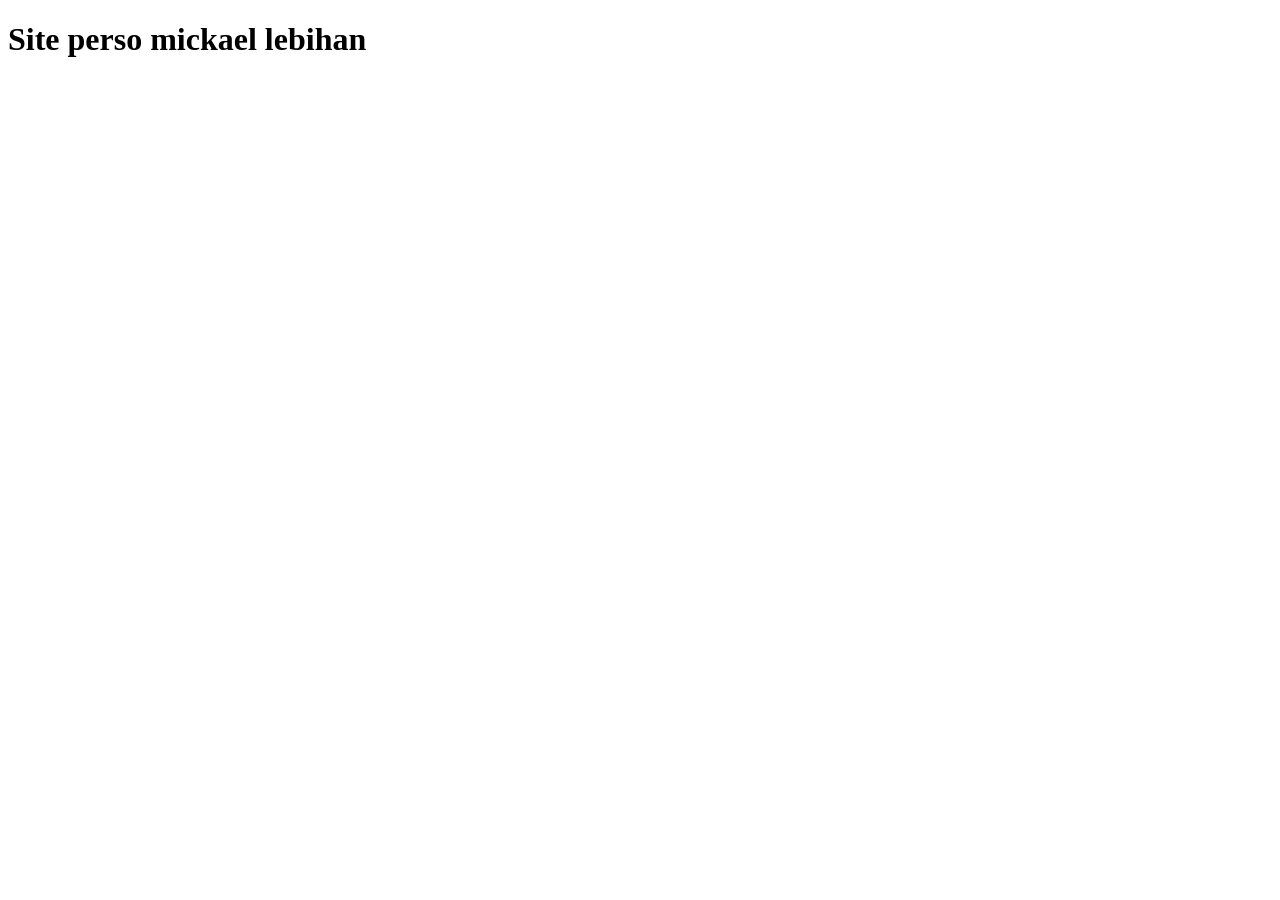
==== index.html @ 8a15bb0b "the beginning" ====
<!DOCTYPE html>
<html lang="fr">
<head>
    <meta charset="UTF-8">
    <title>mickaël lebihan</title>
</head>
<body>
    <header>
        <h1>Site perso mickael lebihan</h1>
    </header>
    <footer></footer>
</body>
</html>
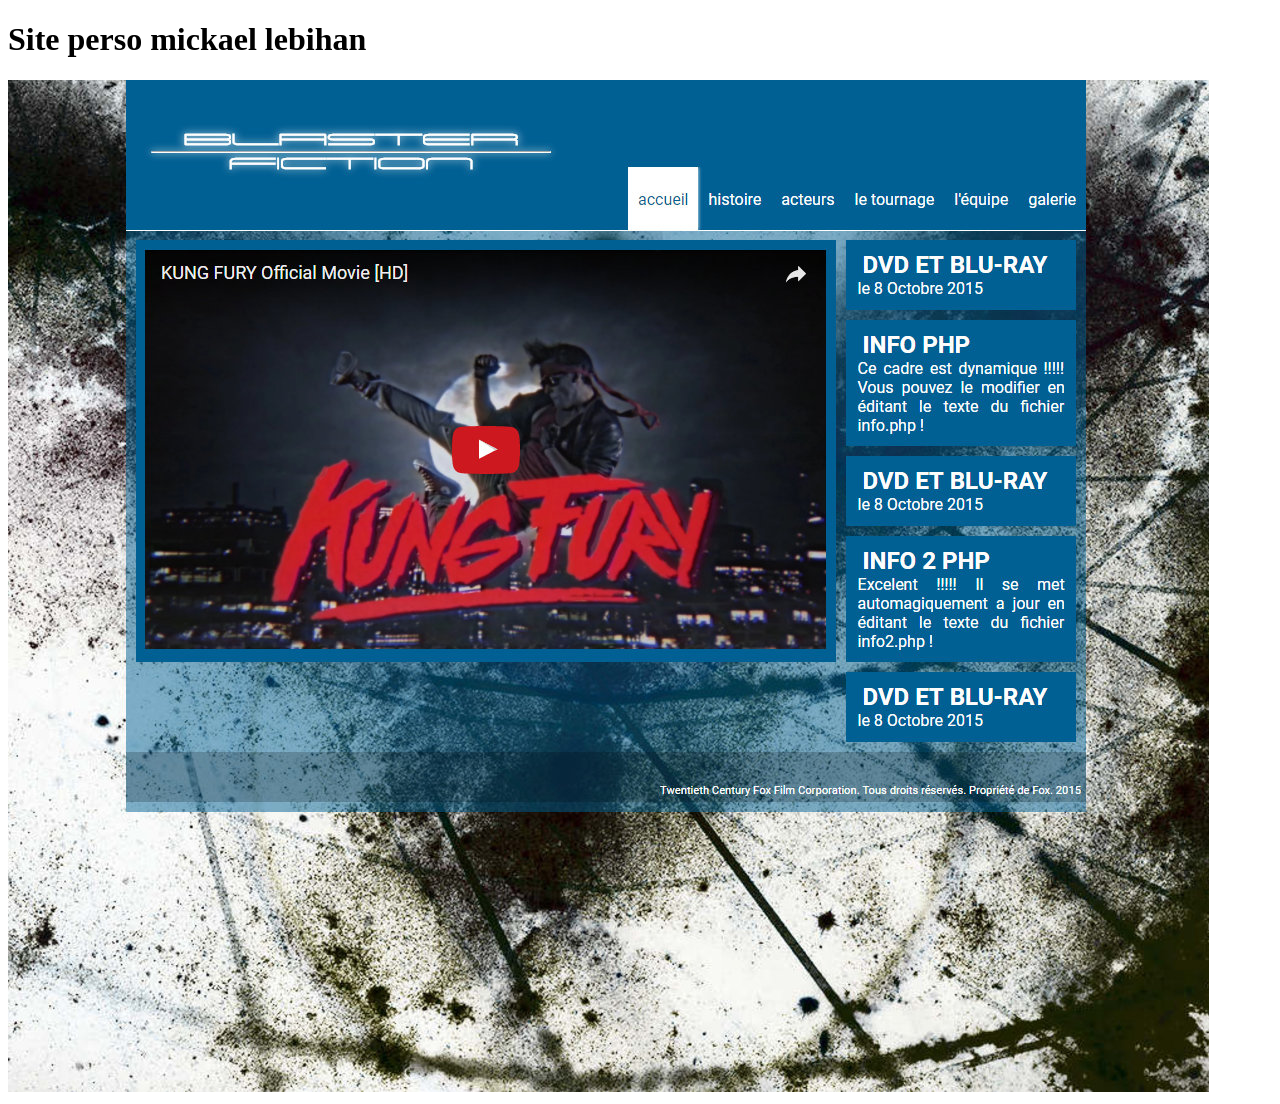
==== commit 5c24e6e4: "added some screens from old works" ====
--- a/index.html
+++ b/index.html
@@ -8,6 +8,7 @@
     <header>
         <h1>Site perso mickael lebihan</h1>
     </header>
+    <img src="assets/portfolio/web/blaster_fiction/accueil.jpg" alt="">
     <footer></footer>
 </body>
 </html>
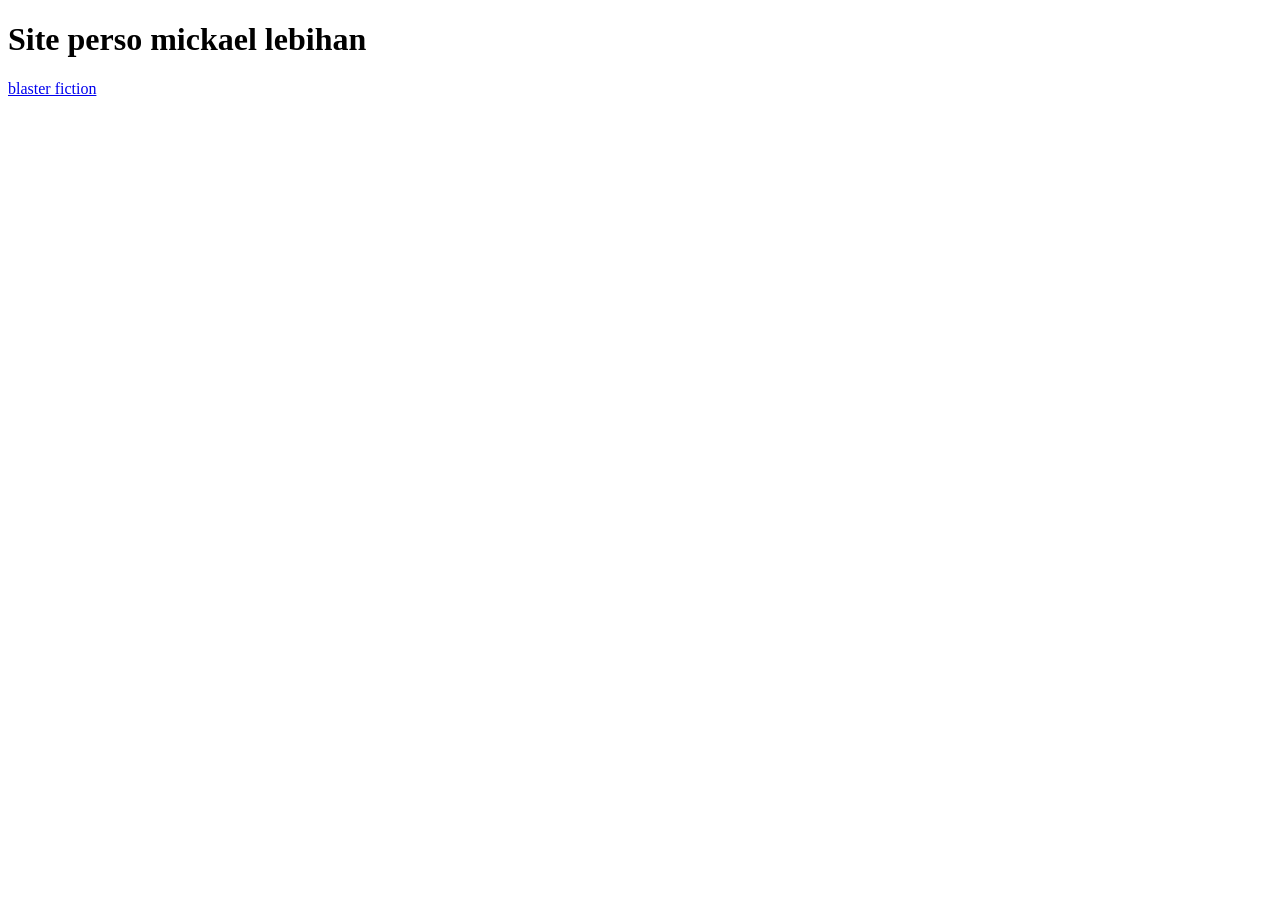
==== commit 878d0b08: "added a blaster fiction page" ====
--- a/index.html
+++ b/index.html
@@ -4,11 +4,11 @@
     <meta charset="UTF-8">
     <title>mickaël lebihan</title>
 </head>
-<body>
-    <header>
-        <h1>Site perso mickael lebihan</h1>
-    </header>
-    <img src="assets/portfolio/web/blaster_fiction/accueil.jpg" alt="">
-    <footer></footer>
-</body>
+    <body>
+        <header>
+            <h1>Site perso mickael lebihan</h1>
+        </header>
+        <a href="blaster_fiction.html">blaster fiction</a>
+        <footer></footer>
+    </body>
 </html>
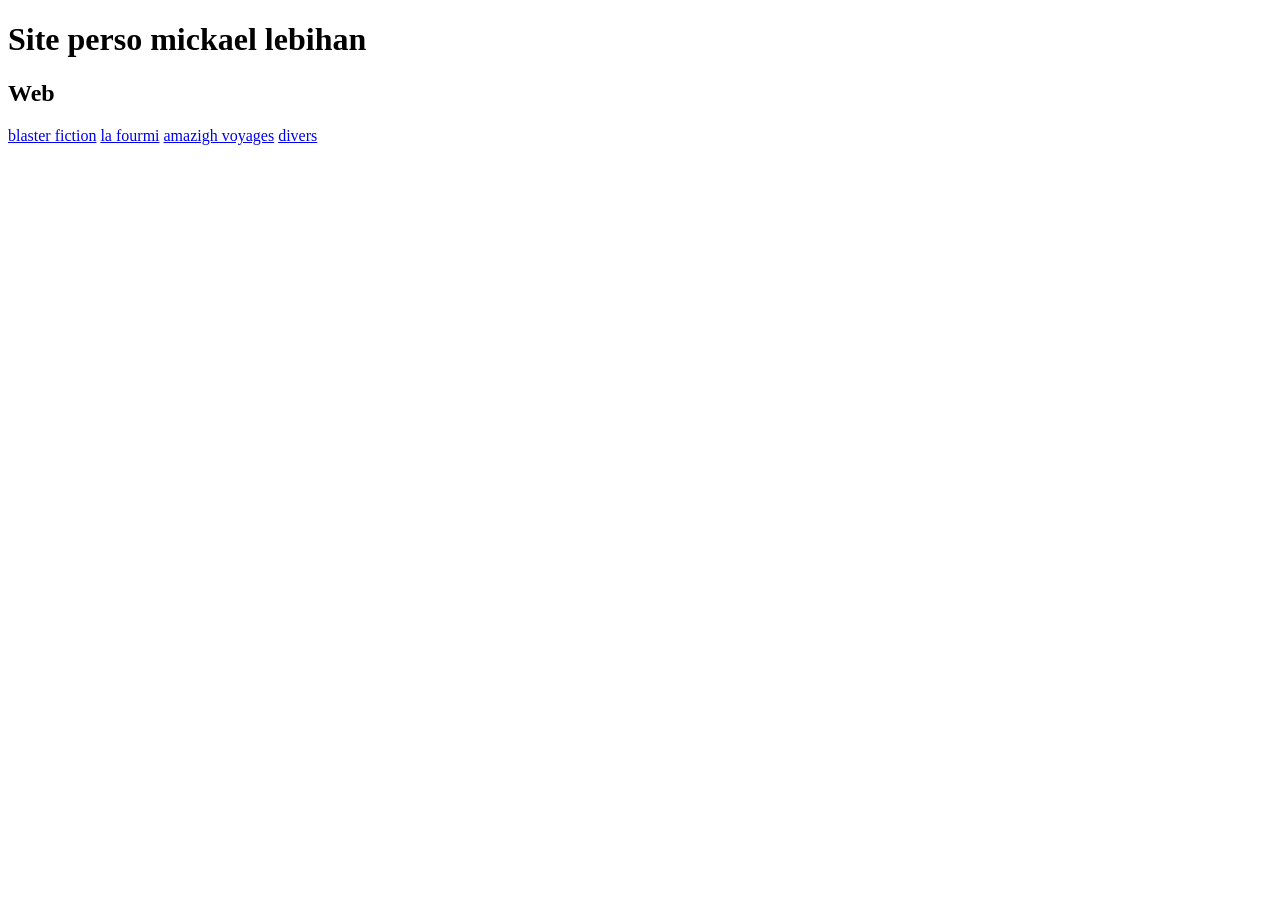
==== commit b61d6860: "test of a php index" ====
--- a/index.html
+++ b/index.html
@@ -8,7 +8,11 @@
         <header>
             <h1>Site perso mickael lebihan</h1>
         </header>
+        <h2>Web</h2>
         <a href="blaster_fiction.html">blaster fiction</a>
+        <a href="laFourmi.html">la fourmi</a>
+        <a href="amazigh.html">amazigh voyages</a>
+        <a href="diversWeb.html">divers</a>
         <footer></footer>
     </body>
 </html>
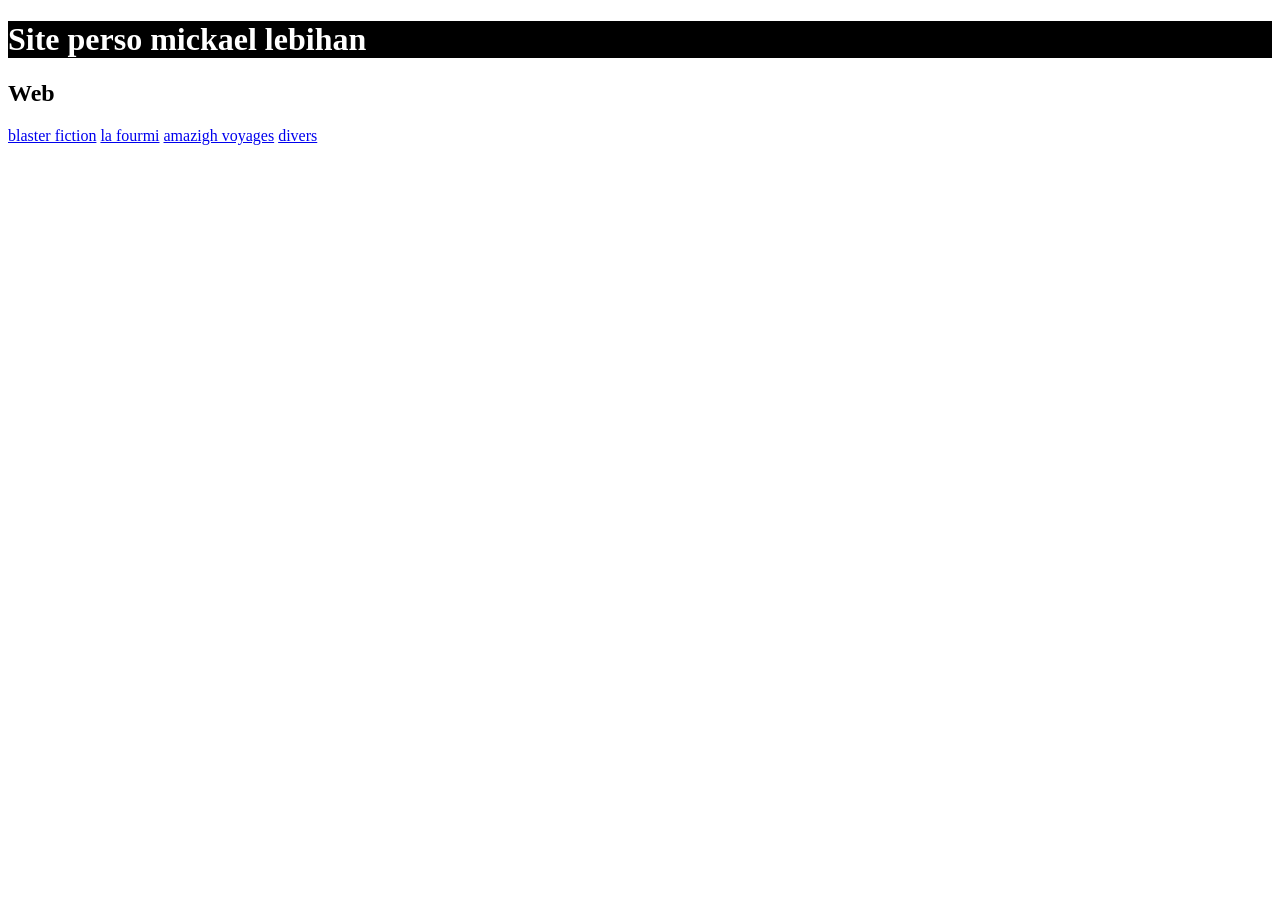
==== commit 90eba941: "add a css style file" ====
--- a/index.html
+++ b/index.html
@@ -3,6 +3,7 @@
 <head>
     <meta charset="UTF-8">
     <title>mickaël lebihan</title>
+    <link rel="stylesheet" href="assets/css/style.css">
 </head>
     <body>
         <header>
--- a/assets/css/style.css
+++ b/assets/css/style.css
@@ -0,0 +1,6 @@
+h1 {
+  color: white;
+  background-color: black;
+}
+
+/*# sourceMappingURL=style.css.map */
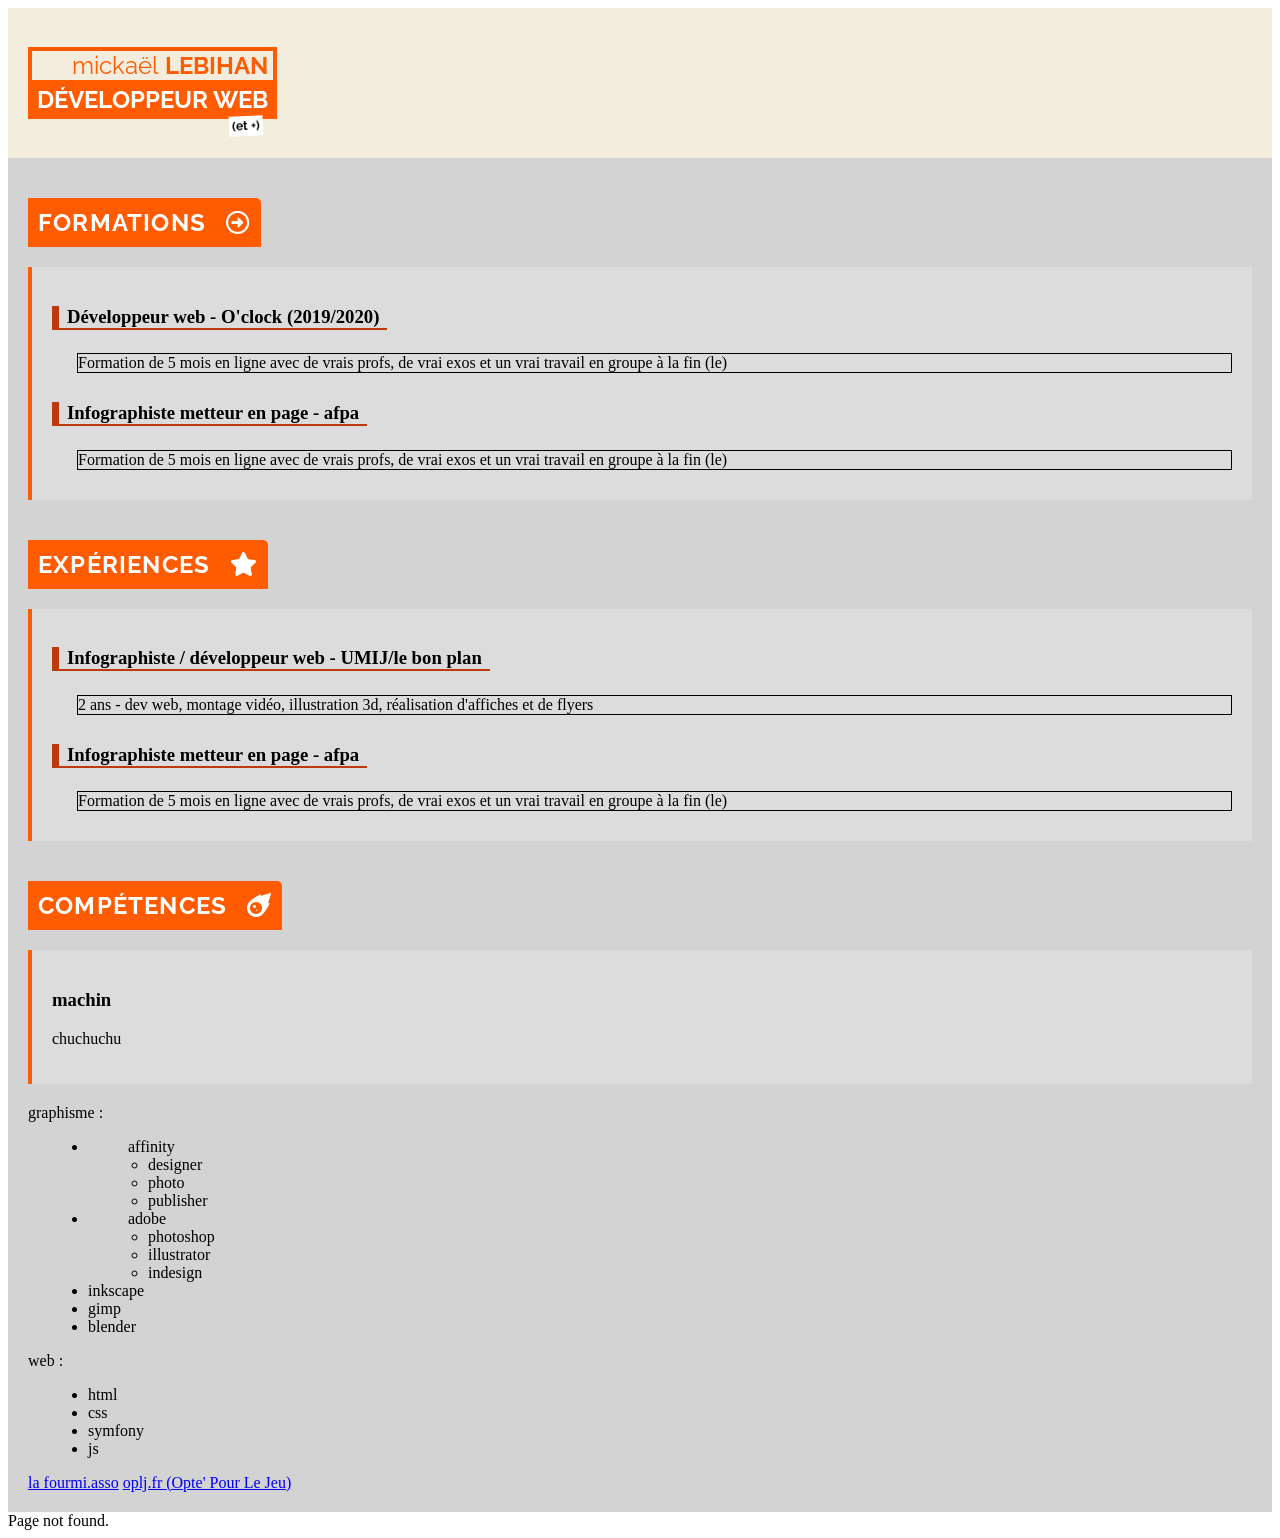
==== commit d088ec0e: "design - changer le design et déplacer des fichiers" ====
--- a/index.html
+++ b/index.html
@@ -2,18 +2,153 @@
 <html lang="fr">
 <head>
     <meta charset="UTF-8">
-    <title>mickaël lebihan</title>
-    <link rel="stylesheet" href="assets/css/style.css">
+    <title>mickaël lebihan - développeur web</title>
+    <link href="assets/css/reset.css" rel="stylesheet">
+    <link href="assets/css/style.css" rel="stylesheet">
+
+    <link rel="preconnect" href="https://fonts.gstatic.com">
+    <link href="https://fonts.googleapis.com/css2?family=Raleway:wght@400;900&display=swap" rel="stylesheet">
+
+    <link rel="stylesheet" href="https://cdnjs.cloudflare.com/ajax/libs/font-awesome/5.15.1/css/all.min.css">
+
 </head>
-    <body>
-        <header>
-            <h1>Site perso mickael lebihan</h1>
-        </header>
-        <h2>Web</h2>
-        <a href="blaster_fiction.html">blaster fiction</a>
-        <a href="laFourmi.html">la fourmi</a>
-        <a href="amazigh.html">amazigh voyages</a>
-        <a href="diversWeb.html">divers</a>
-        <footer></footer>
-    </body>
+<body>
+
+    <header class="outer">
+        <div class="inner">
+            <h2>
+                <span id="name">
+                    <span id="firstname">mickaël</span>
+                    <span id="lastname">lebihan</span>
+                </span>
+                <span id="post">développeur web</span>
+                <span id="andMore">(et +)</span>
+            </h2>
+        </div>
+
+    </header>
+
+    <main class="outer">
+        <div class="inner">
+
+            <div class="block" id="formation">
+                <h2>formations<i class="far fa-arrow-alt-circle-right"></i></h2>
+                <div class="subContent">
+                    <div>
+                        <h3>développeur web - O'clock (2019/2020)</h3>
+                        <p>Formation de 5 mois en ligne avec de vrais profs, de vrai exos et un vrai travail en groupe à
+                            la fin (le)</p>
+                    </div>
+
+                    <div>
+                        <h3>infographiste metteur en page - afpa</h3>
+                        <p>Formation de 5 mois en ligne avec de vrais profs, de vrai exos et un vrai travail en groupe à
+                            la fin (le)</p>
+                    </div>
+                </div>
+            </div>
+
+            <div class="block" id="xp">
+                <h2>expériences<i class="fas fa-star"></i></h2>
+                <div class="subContent">
+                    <div>
+                        <h3>infographiste / développeur web - UMIJ/le bon plan</h3>
+                        <p>2 ans - dev web, montage vidéo, illustration 3d, réalisation d'affiches et de flyers</p>
+                    </div>
+
+                    <div>
+                        <h3>infographiste metteur en page - afpa</h3>
+                        <p>Formation de 5 mois en ligne avec de vrais profs, de vrai exos et un vrai travail en groupe à
+                            la fin (le)</p>
+                    </div>
+                </div>
+            </div>
+
+            <div class="block" id="comp">
+                <h2>compétences<i class="fas fa-meteor"></i></h2>
+                <div class="subContent">
+                    <h3>machin</h3>
+                    <p>chuchuchu</p>
+                </div>
+            </div>
+            <div class="logoBox">
+                graphisme :
+                <ul>
+
+                    <li>
+                        <ul>affinity
+                            <li>designer</li>
+                            <li>photo</li>
+                            <li>publisher</li>
+                        </ul>
+                    </li>
+                    <li>
+                        <ul>adobe
+                            <li>photoshop</li>
+                            <li>illustrator</li>
+                            <li>indesign</li>
+                        </ul>
+                    </li>
+                    <li>inkscape</li>
+                    <li>gimp</li>
+                    <li>blender</li>
+                </ul>
+                web :
+                <ul>
+                    <li>html</li>
+                    <li>css</li>
+                    <li>symfony</li>
+                    <li>js</li>
+                </ul>
+
+
+            </div>
+
+            <div class="project">
+                <a href="https://www.lafourmi.asso.fr/">la fourmi.asso</a>
+                <a href="https://oplj.fr">oplj.fr (Opte' Pour Le Jeu)</a>
+            </div>
+        </div>
+
+
+        <div w3-include-html="assets/svg/rs.svg"></div>
+
+    </main>
+
+<!--    <div w3-include-html="assets/svg/rs.svg"></div>-->
+
+    <script src="assets/js/anim.js"></script>
+    <script>
+        function includeHTML() {
+            var z, i, elmnt, file, xhttp;
+            /* Loop through a collection of all HTML elements: */
+            z = document.getElementsByTagName("*");
+            for (i = 0; i < z.length; i++) {
+                elmnt = z[i];
+                /*search for elements with a certain atrribute:*/
+                file = elmnt.getAttribute("w3-include-html");
+                if (file) {
+                    /* Make an HTTP request using the attribute value as the file name: */
+                    xhttp = new XMLHttpRequest();
+                    xhttp.onreadystatechange = function() {
+                        if (this.readyState == 4) {
+                            if (this.status == 200) {elmnt.innerHTML = this.responseText;}
+                            if (this.status == 404) {elmnt.innerHTML = "Page not found.";}
+                            /* Remove the attribute, and call this function once more: */
+                            elmnt.removeAttribute("w3-include-html");
+                            includeHTML();
+                        }
+                    }
+                    xhttp.open("GET", file, true);
+                    xhttp.send();
+                    /* Exit the function: */
+                    return;
+                }
+            }
+        }
+    </script>
+    <script>
+        includeHTML();
+    </script>
+</body>
 </html>
--- a/assets/css/style.css
+++ b/assets/css/style.css
@@ -1,6 +1,164 @@
-h1 {
+* {
+  box-sizing: border-box;
+}
+
+.outer {
+  width: 100%;
+}
+.outer .inner {
+  max-width: 1280px;
+  margin: 0 auto;
+  padding: 20px;
+  box-sizing: border-box;
+}
+
+header {
+  background-color: #f3eddd;
+}
+header .inner {
+  height: 150px;
+  display: flex;
+  align-items: center;
+}
+header .inner h2 {
+  z-index: 2;
+  position: relative;
+  display: block;
+  font-family: "Raleway", sans-serif;
+  font-size: 1.5em;
+  text-align: right;
+  border: 4px solid #FF5B00;
+  border-width: 4px 4px 0 4px;
+}
+header .inner h2 #name {
+  padding: 5px;
+  color: #FF5B00;
+  text-transform: lowercase;
+}
+header .inner h2 #name #firstname {
+  font-weight: normal;
+}
+header .inner h2 #name #lastname {
+  text-transform: uppercase;
+  font-weight: bold;
+}
+header .inner h2 #post {
+  display: block;
+  background-color: #FF5B00;
   color: white;
-  background-color: black;
+  padding: 5px;
+  font-weight: bold;
+  text-transform: uppercase;
+}
+header .inner h2 #andMore {
+  padding: 3px;
+  font-size: 0.5em;
+  text-transform: lowercase;
+  position: absolute;
+  transform: rotate3d(1, 1, 1, -5deg);
+  right: 10px;
+  bottom: -17px;
+  background-color: #fff;
+  transition: background-color 0.5s ease;
+}
+
+main .inner {
+  background-color: lightgray;
+}
+
+.block {
+  margin-bottom: 20px;
+}
+.block h2 {
+  display: inline-block;
+  padding: 10px;
+  font-family: "Raleway", sans-serif;
+  font-size: 1.5em;
+  text-transform: uppercase;
+  letter-spacing: 0.05em;
+  color: white;
+  background-color: #FF5B00;
+  border-radius: 0 5px 0 0;
+  font-weight: bold;
+}
+.block h2 i {
+  margin-left: 20px;
+}
+.block .subContent {
+  padding: 20px;
+  background-color: rgba(255, 255, 255, 0.2);
+  border-left: 4px solid #FF5B00;
+}
+.block .subContent div {
+  margin-bottom: 10px;
+}
+.block .subContent div h3 {
+  padding: 0 8px;
+  display: inline-block;
+  font-weight: bold;
+  border-style: solid;
+  border-color: #BB3B0E;
+  border-width: 0 0 2px 7px;
+}
+.block .subContent div h3:first-letter {
+  text-transform: uppercase;
+}
+.block .subContent div p {
+  margin: 5px 0 0 25px;
+  border: 1px solid #000;
+}
+
+.block:hover .subContent {
+  background-color: rgba(255, 255, 255, 0.6);
+}
+.block:hover#formation h2 > i {
+  transition: transform 2s ease;
+  transform-origin: 50%;
+  transform: rotate(-45deg);
+}
+.block:hover#xp h2 > i {
+  transition: transform 2s ease;
+  transform: rotate(360deg);
+}
+
+ul li {
+  list-style-type: disc;
+  margin-left: 20px;
+}
+ul li ul li {
+  list-style-type: circle;
+  margin-left: 20px;
+}
+
+svg {
+  z-index: 1;
+  position: absolute;
+  right: 350px;
+  background-color: gray;
+  transform: rotate(-45deg) scale(0.5);
+}
+svg #rGroup .r {
+  transform: scale3d(1, 1, 1);
+  transform-origin: 0 0;
+  transition: transform 0.5s ease;
+}
+svg #rGroup .r:hover {
+  transform: scale3d(2, 1, 1);
+}
+svg #rGroup #r1 {
+  fill: #BB3B0E;
+}
+svg #rGroup #r2 {
+  fill: #DD7631;
+}
+svg #rGroup #r3 {
+  fill: #474747;
+}
+svg #rGroup #r4 {
+  fill: #708160;
+}
+svg #rGroup #r5 {
+  fill: #D8C593;
 }
 
 /*# sourceMappingURL=style.css.map */
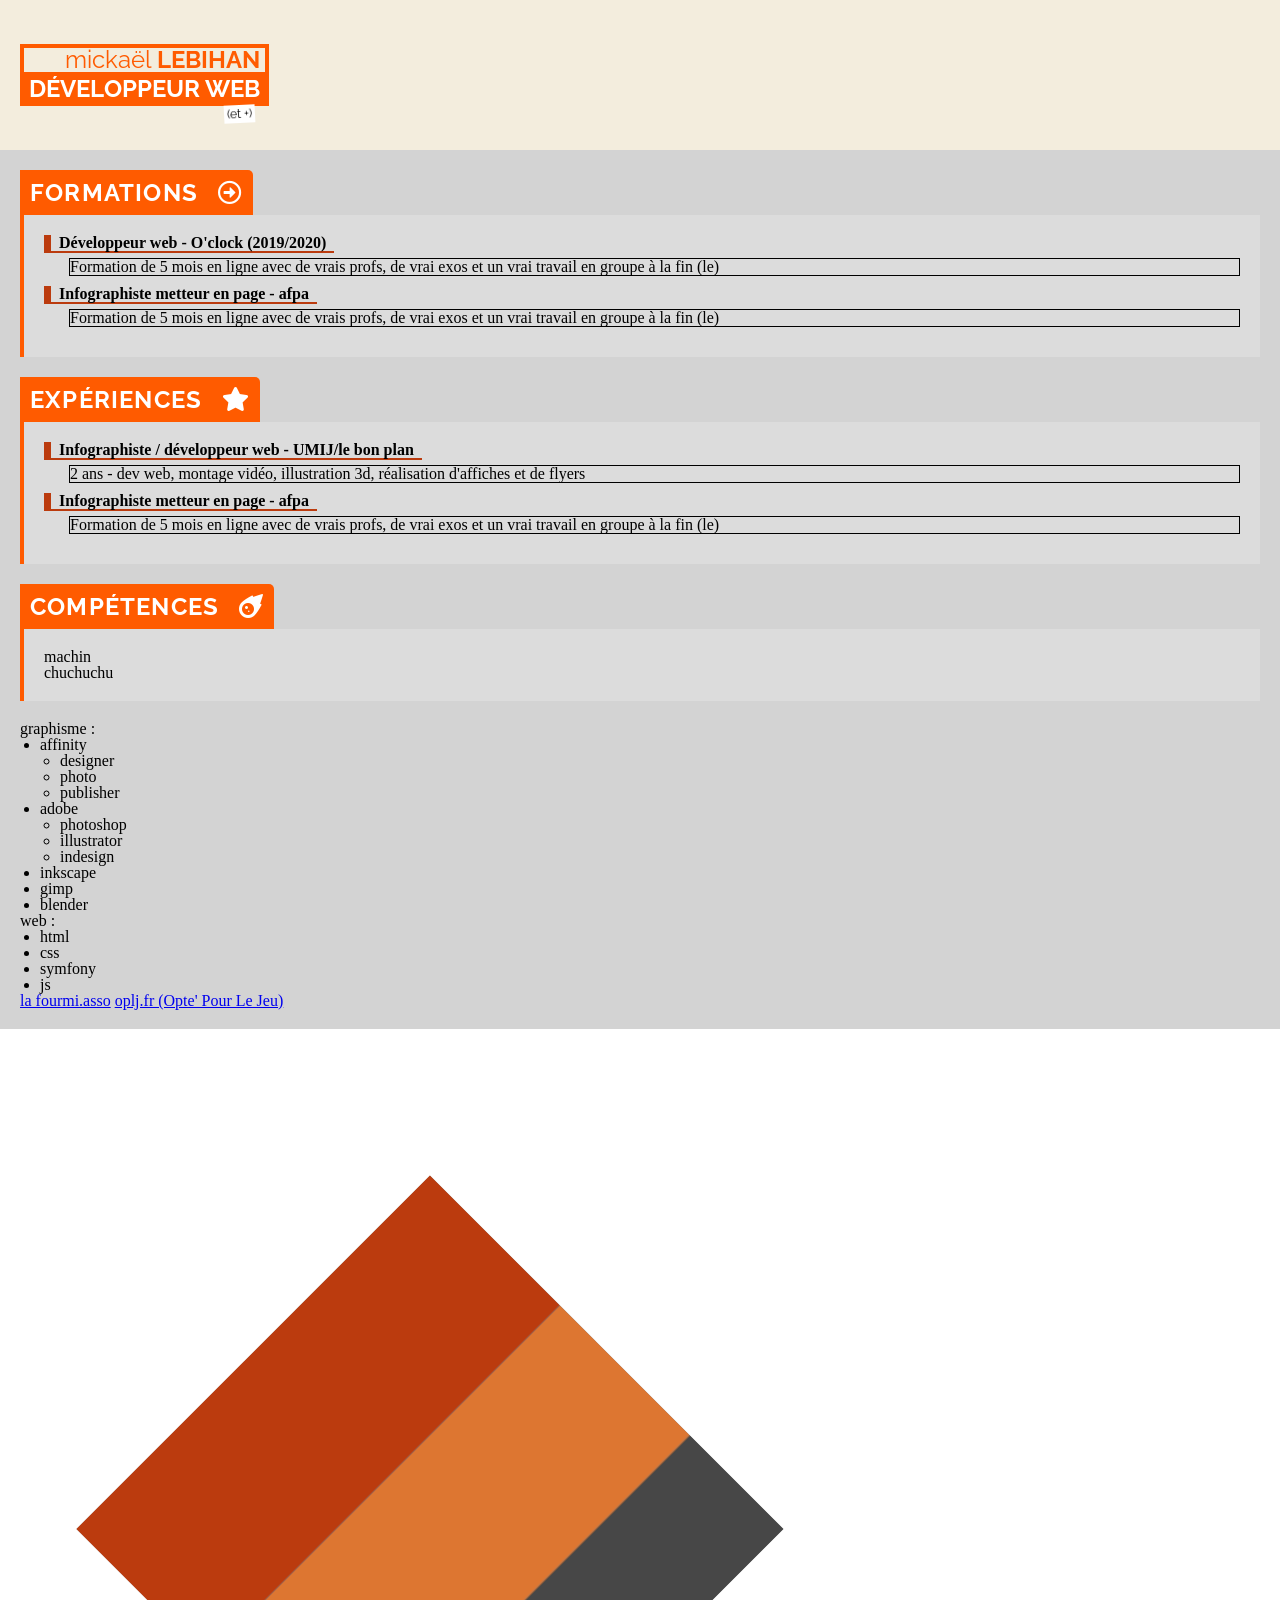
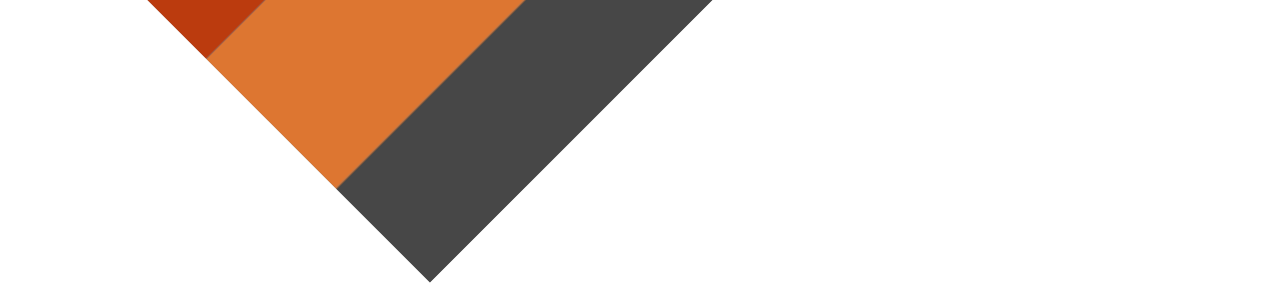
==== commit 0820406a: "css - h2 margin to 0" ====
--- a/index.html
+++ b/index.html
@@ -3,13 +3,14 @@
 <head>
     <meta charset="UTF-8">
     <title>mickaël lebihan - développeur web</title>
-    <link href="assets/css/reset.css" rel="stylesheet">
-    <link href="assets/css/style.css" rel="stylesheet">
 
     <link rel="preconnect" href="https://fonts.gstatic.com">
     <link href="https://fonts.googleapis.com/css2?family=Raleway:wght@400;900&display=swap" rel="stylesheet">
 
     <link rel="stylesheet" href="https://cdnjs.cloudflare.com/ajax/libs/font-awesome/5.15.1/css/all.min.css">
+
+    <link href="assets/css/reset.css" rel="stylesheet">
+    <link href="assets/css/style.css" rel="stylesheet">
 
 </head>
 <body>
--- a/assets/css/style.css
+++ b/assets/css/style.css
@@ -70,6 +70,7 @@
   margin-bottom: 20px;
 }
 .block h2 {
+  margin: 0;
   display: inline-block;
   padding: 10px;
   font-family: "Raleway", sans-serif;
